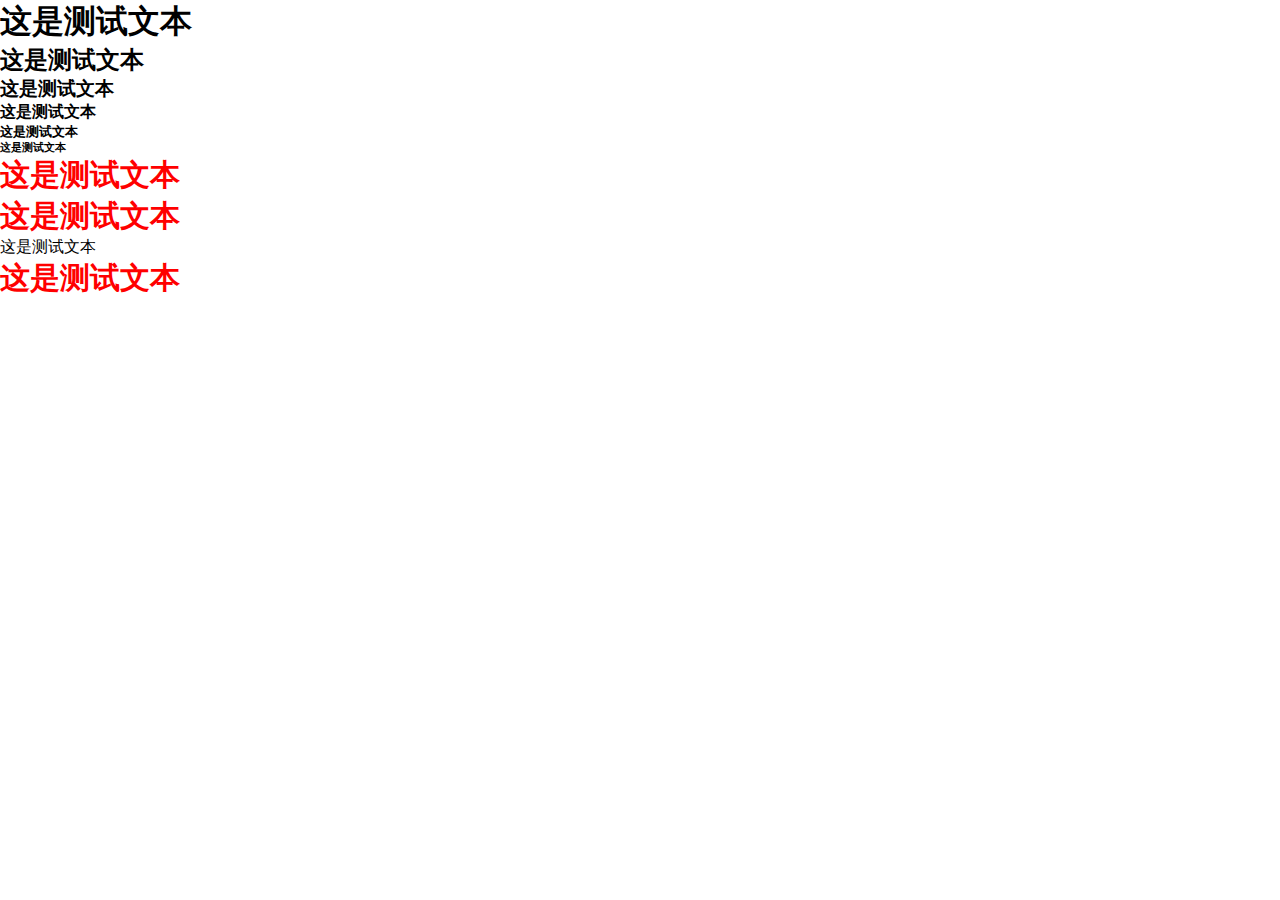
==== test3/index.html @ 29d99b9d "Add files via upload" ====
<!DOCTYPE html>
<html lang="en">
<head>
    <meta charset="UTF-8">
    <meta http-equiv="X-UA-Compatible" content="IE=edge">
    <meta name="viewport" content="width=device-width, initial-scale=1.0">
    <title>这是测试的网页</title>
    <link rel="stylesheet" href="./assets/css/reset.css">
    <link rel="stylesheet" href="./assets/css/index.css">
</head>
<body>
    <div class="box" id="box">
        <!-- <img class="img" id="img" src="https://img2.baidu.com/it/u=1278638859,2741001157&fm=253&fmt=auto&app=138&f=JPEG?w=500&h=281" alt=""> -->
        <!-- <img src="https://img1.baidu.com/it/u=228070881,770714548&fm=253&fmt=auto&app=120&f=JPEG?w=1200&h=800" alt="">
        <img src="https://img0.baidu.com/it/u=1119527971,1390980985&fm=253&fmt=auto&app=120&f=JPEG?w=1067&h=800" alt=""> -->

    </div>
    <h1>这是测试文本</h1>
    <h2>这是测试文本</h2>
    <h3>这是测试文本</h3>
    <h4>这是测试文本</h4>
    <h5>这是测试文本</h5>
    <h6>这是测试文本</h6>
    <p>这是测试文本</p>
    <p>这是测试文本</p>
    <a href="#">
这是测试文本
    <p>这是测试文本</p>

    </a>
    
</body>
</html>
---- test3/assets/css/index.css ----
#box {
    /* 动画属性 动画名称 动画的时间函数(匀速) 无限循环 */
    /* 兼容不同浏览器 */
-moz-animation: box 5s linear infinite;
		-webkit-animation: box 5s linear infinite;
		-ms-animation: box 5s linear infinite;
		animation: box 5s linear infinite;
 

/* 动画进行时背面的内容不显示 */
        -moz-backface-visibility: hidden;
		-webkit-backface-visibility: hidden;
		-ms-backface-visibility: hidden;
		backface-visibility: hidden;


        /* 3D 优化加速 提升性能 */
        -moz-transform: translate3d(0,0,0);
		-webkit-transform: translate3d(0,0,0);
		-ms-transform: translate3d(0,0,0);
		transform: translate3d(0,0,0);


        /* 背景配置  位置配置*/
        /* background: #348cb2 url("images/bg.jpg") bottom left; */
        /* background: #348cb2 url("https://img2.baidu.com/it/u=1278638859,2741001157&fm=253&fmt=auto&app=138&f=JPEG?w=500&h=281") bottom left; */
    background: url("https://img2.baidu.com/it/u=1278638859,2741001157&fm=253&fmt=auto&app=138&f=JPEG?w=500&h=281");
		background-repeat: repeat-x;
		height: 100%;
        /* 定位 */
		left: 0;
        /* 不透明 */
		opacity: 1;
        /* 固定在视口，滚动时不滚动 */
		position: fixed;
		top: 0;
}

/* 以下是定义动画 box  每个定义为兼容不同的浏览器 
    关键帧定义了刚刚开始和结束时候的状态，刚刚开始为原始位置，结束时元素向左偏移2250px
*/
/* Firefox(火狐浏览器) 定义动画 box */
	@-moz-keyframes box {
		0% {
			-moz-transform: translate3d(0,0,0);
			-webkit-transform: translate3d(0,0,0);
			-ms-transform: translate3d(0,0,0);
			transform: translate3d(0,0,0);
		}

		100% {
			-moz-transform: translate3d(-2250px,0,0);
			-webkit-transform: translate3d(-2250px,0,0);
			-ms-transform: translate3d(-2250px,0,0);
			transform: translate3d(-2250px,0,0);
		}
	}


/* WebKit (谷歌、苹果浏览器...) 定义动画 box */
	@-webkit-keyframes box {
		0% {
			-moz-transform: translate3d(0,0,0);
			-webkit-transform: translate3d(0,0,0);
			-ms-transform: translate3d(0,0,0);
			transform: translate3d(0,0,0);
		}

		100% {
			-moz-transform: translate3d(-2250px,0,0);
			-webkit-transform: translate3d(-2250px,0,0);
			-ms-transform: translate3d(-2250px,0,0);
			transform: translate3d(-2250px,0,0);
		}
	}

/*  Internet Explorer (window自带的浏览器) 定义动画 box */
	@-ms-keyframes box {
		0% {
			-moz-transform: translate3d(0,0,0);
			-webkit-transform: translate3d(0,0,0);
			-ms-transform: translate3d(0,0,0);
			transform: translate3d(0,0,0);
		}

		100% {
			-moz-transform: translate3d(-2250px,0,0);
			-webkit-transform: translate3d(-2250px,0,0);
			-ms-transform: translate3d(-2250px,0,0);
			transform: translate3d(-2250px,0,0);
		}
	}


    /* 定义标准的动画 box 兼容很多浏览器*/
	@keyframes box {
		0% {
			-moz-transform: translate3d(0,0,0);
			-webkit-transform: translate3d(0,0,0);
			-ms-transform: translate3d(0,0,0);
			transform: translate3d(0,0,0);
		}

		100% {
			-moz-transform: translate3d(-2250px,0,0);
			-webkit-transform: translate3d(-2250px,0,0);
			-ms-transform: translate3d(-2250px,0,0);
			transform: translate3d(-2250px,0,0);
		}
	}





/* 后续样式 配合动画效果设置宽度*/
#box {
		/* background-size: 2250px auto; */
		background-size: 2250px 80%;
		width: 6750px;
	}


    p{
        top: 0;
        /* bottom: 100px; */
        left: 50%;
        font-size: 30px;
        font-weight: 700;
        z-index: 9999;
        opacity: 1;
        color: red;
    }
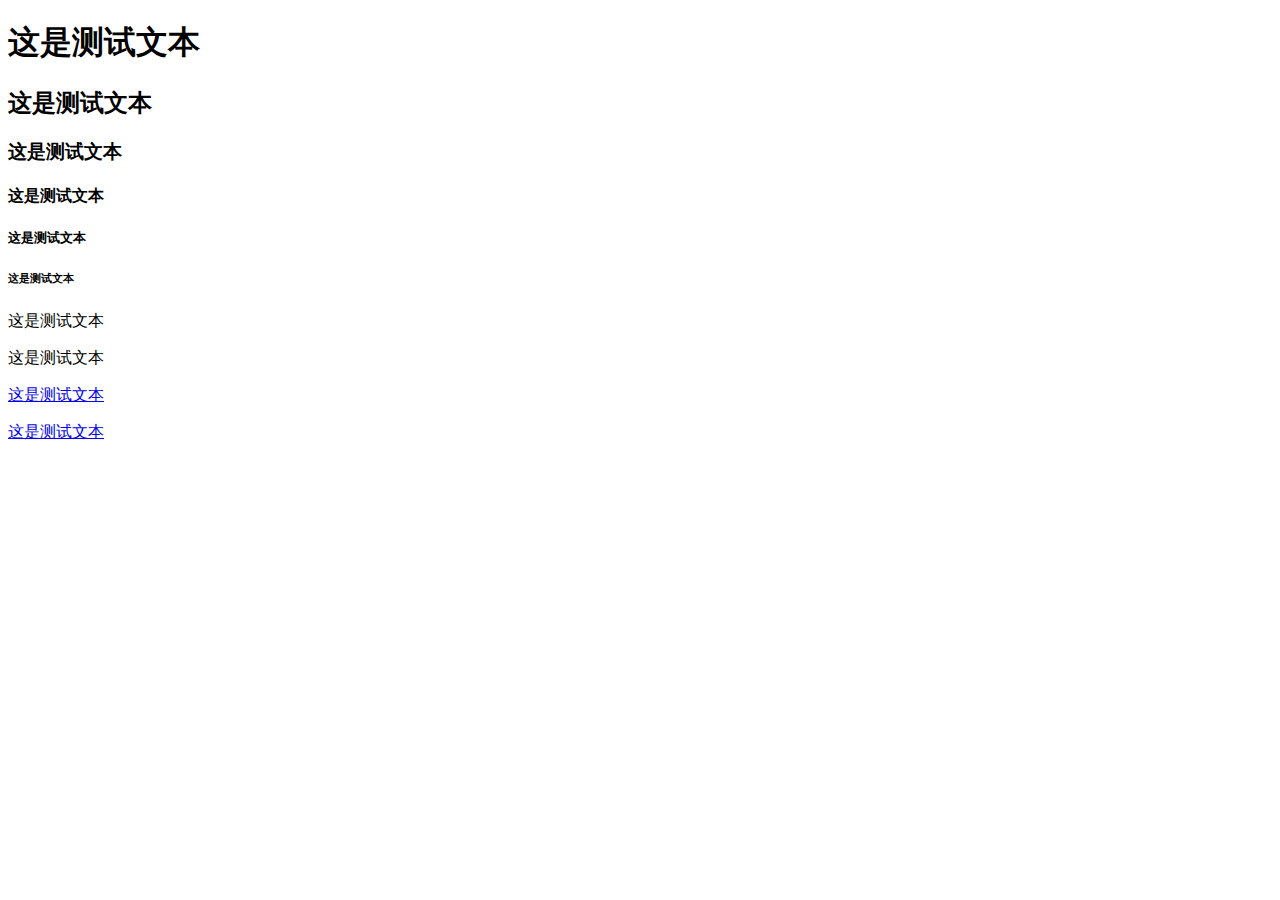
==== commit 7b8333e0: "Update index.html" ====
--- a/test3/index.html
+++ b/test3/index.html
@@ -5,8 +5,8 @@
     <meta http-equiv="X-UA-Compatible" content="IE=edge">
     <meta name="viewport" content="width=device-width, initial-scale=1.0">
     <title>这是测试的网页</title>
-    <link rel="stylesheet" href="./assets/css/reset.css">
-    <link rel="stylesheet" href="./assets/css/index.css">
+    <link rel="stylesheet" href="@/assets/css/reset.css">
+    <link rel="stylesheet" href="@/assets/css/index.css">
 </head>
 <body>
     <div class="box" id="box">
@@ -30,4 +30,4 @@
     </a>
     
 </body>
-</html>+</html>
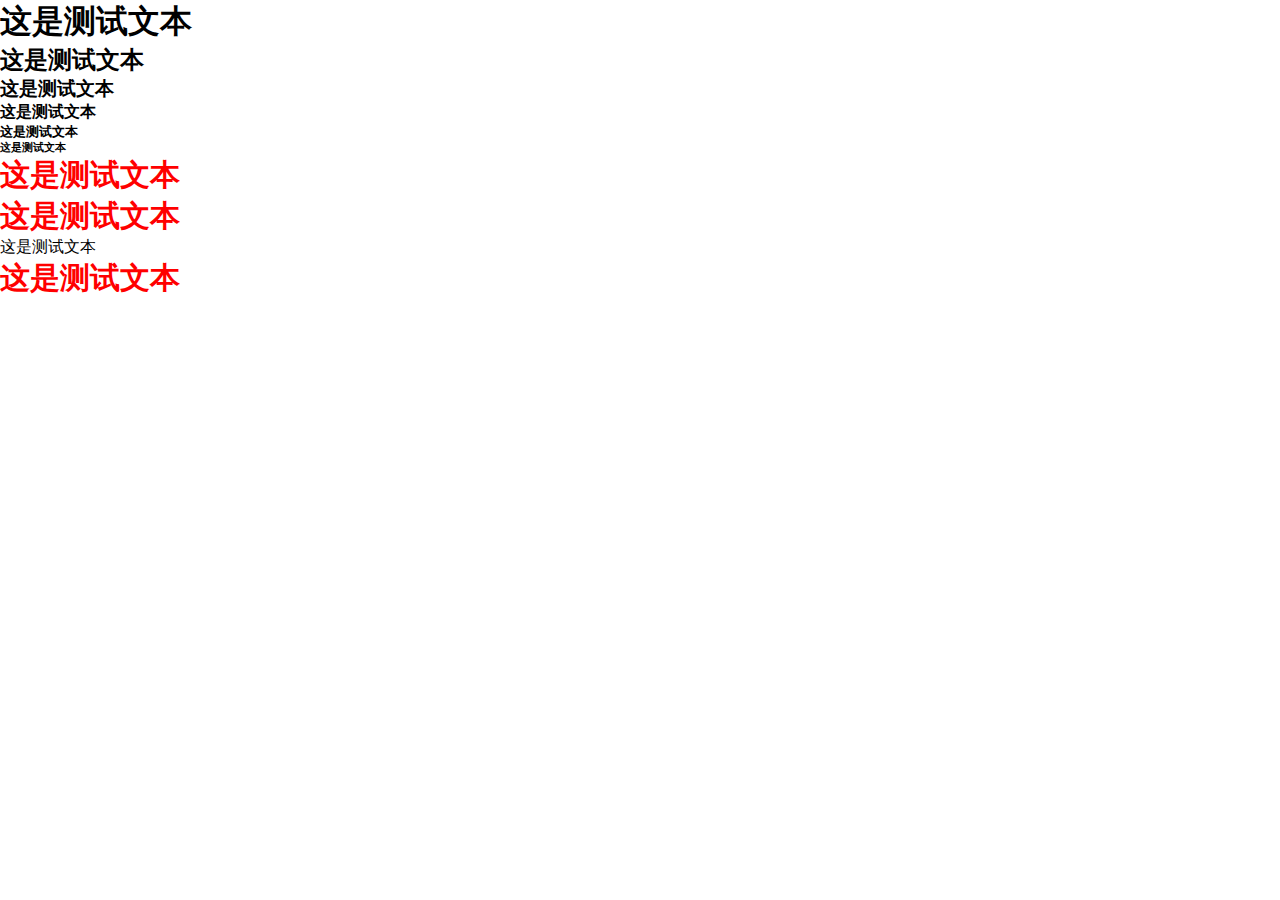
==== commit d7effbe2: "Update index.html" ====
--- a/test3/index.html
+++ b/test3/index.html
@@ -5,8 +5,8 @@
     <meta http-equiv="X-UA-Compatible" content="IE=edge">
     <meta name="viewport" content="width=device-width, initial-scale=1.0">
     <title>这是测试的网页</title>
-    <link rel="stylesheet" href="@/assets/css/reset.css">
-    <link rel="stylesheet" href="@/assets/css/index.css">
+    <link rel="stylesheet" href="./assets/css/reset.css">
+    <link rel="stylesheet" href="./assets/css/index.css">
 </head>
 <body>
     <div class="box" id="box">
--- a/test3/assets/css/index.css
+++ b/test3/assets/css/index.css
@@ -0,0 +1,133 @@
+#box {
+    /* 动画属性 动画名称 动画的时间函数(匀速) 无限循环 */
+    /* 兼容不同浏览器 */
+-moz-animation: box 5s linear infinite;
+		-webkit-animation: box 5s linear infinite;
+		-ms-animation: box 5s linear infinite;
+		animation: box 5s linear infinite;
+ 
+
+/* 动画进行时背面的内容不显示 */
+        -moz-backface-visibility: hidden;
+		-webkit-backface-visibility: hidden;
+		-ms-backface-visibility: hidden;
+		backface-visibility: hidden;
+
+
+        /* 3D 优化加速 提升性能 */
+        -moz-transform: translate3d(0,0,0);
+		-webkit-transform: translate3d(0,0,0);
+		-ms-transform: translate3d(0,0,0);
+		transform: translate3d(0,0,0);
+
+
+        /* 背景配置  位置配置*/
+        /* background: #348cb2 url("images/bg.jpg") bottom left; */
+        /* background: #348cb2 url("https://img2.baidu.com/it/u=1278638859,2741001157&fm=253&fmt=auto&app=138&f=JPEG?w=500&h=281") bottom left; */
+    background: url("https://img2.baidu.com/it/u=1278638859,2741001157&fm=253&fmt=auto&app=138&f=JPEG?w=500&h=281");
+		background-repeat: repeat-x;
+		height: 100%;
+        /* 定位 */
+		left: 0;
+        /* 不透明 */
+		opacity: 1;
+        /* 固定在视口，滚动时不滚动 */
+		position: fixed;
+		top: 0;
+}
+
+/* 以下是定义动画 box  每个定义为兼容不同的浏览器 
+    关键帧定义了刚刚开始和结束时候的状态，刚刚开始为原始位置，结束时元素向左偏移2250px
+*/
+/* Firefox(火狐浏览器) 定义动画 box */
+	@-moz-keyframes box {
+		0% {
+			-moz-transform: translate3d(0,0,0);
+			-webkit-transform: translate3d(0,0,0);
+			-ms-transform: translate3d(0,0,0);
+			transform: translate3d(0,0,0);
+		}
+
+		100% {
+			-moz-transform: translate3d(-2250px,0,0);
+			-webkit-transform: translate3d(-2250px,0,0);
+			-ms-transform: translate3d(-2250px,0,0);
+			transform: translate3d(-2250px,0,0);
+		}
+	}
+
+
+/* WebKit (谷歌、苹果浏览器...) 定义动画 box */
+	@-webkit-keyframes box {
+		0% {
+			-moz-transform: translate3d(0,0,0);
+			-webkit-transform: translate3d(0,0,0);
+			-ms-transform: translate3d(0,0,0);
+			transform: translate3d(0,0,0);
+		}
+
+		100% {
+			-moz-transform: translate3d(-2250px,0,0);
+			-webkit-transform: translate3d(-2250px,0,0);
+			-ms-transform: translate3d(-2250px,0,0);
+			transform: translate3d(-2250px,0,0);
+		}
+	}
+
+/*  Internet Explorer (window自带的浏览器) 定义动画 box */
+	@-ms-keyframes box {
+		0% {
+			-moz-transform: translate3d(0,0,0);
+			-webkit-transform: translate3d(0,0,0);
+			-ms-transform: translate3d(0,0,0);
+			transform: translate3d(0,0,0);
+		}
+
+		100% {
+			-moz-transform: translate3d(-2250px,0,0);
+			-webkit-transform: translate3d(-2250px,0,0);
+			-ms-transform: translate3d(-2250px,0,0);
+			transform: translate3d(-2250px,0,0);
+		}
+	}
+
+
+    /* 定义标准的动画 box 兼容很多浏览器*/
+	@keyframes box {
+		0% {
+			-moz-transform: translate3d(0,0,0);
+			-webkit-transform: translate3d(0,0,0);
+			-ms-transform: translate3d(0,0,0);
+			transform: translate3d(0,0,0);
+		}
+
+		100% {
+			-moz-transform: translate3d(-2250px,0,0);
+			-webkit-transform: translate3d(-2250px,0,0);
+			-ms-transform: translate3d(-2250px,0,0);
+			transform: translate3d(-2250px,0,0);
+		}
+	}
+
+
+
+
+
+/* 后续样式 配合动画效果设置宽度*/
+#box {
+		/* background-size: 2250px auto; */
+		background-size: 2250px 80%;
+		width: 6750px;
+	}
+
+
+    p{
+        top: 0;
+        /* bottom: 100px; */
+        left: 50%;
+        font-size: 30px;
+        font-weight: 700;
+        z-index: 9999;
+        opacity: 1;
+        color: red;
+    }
